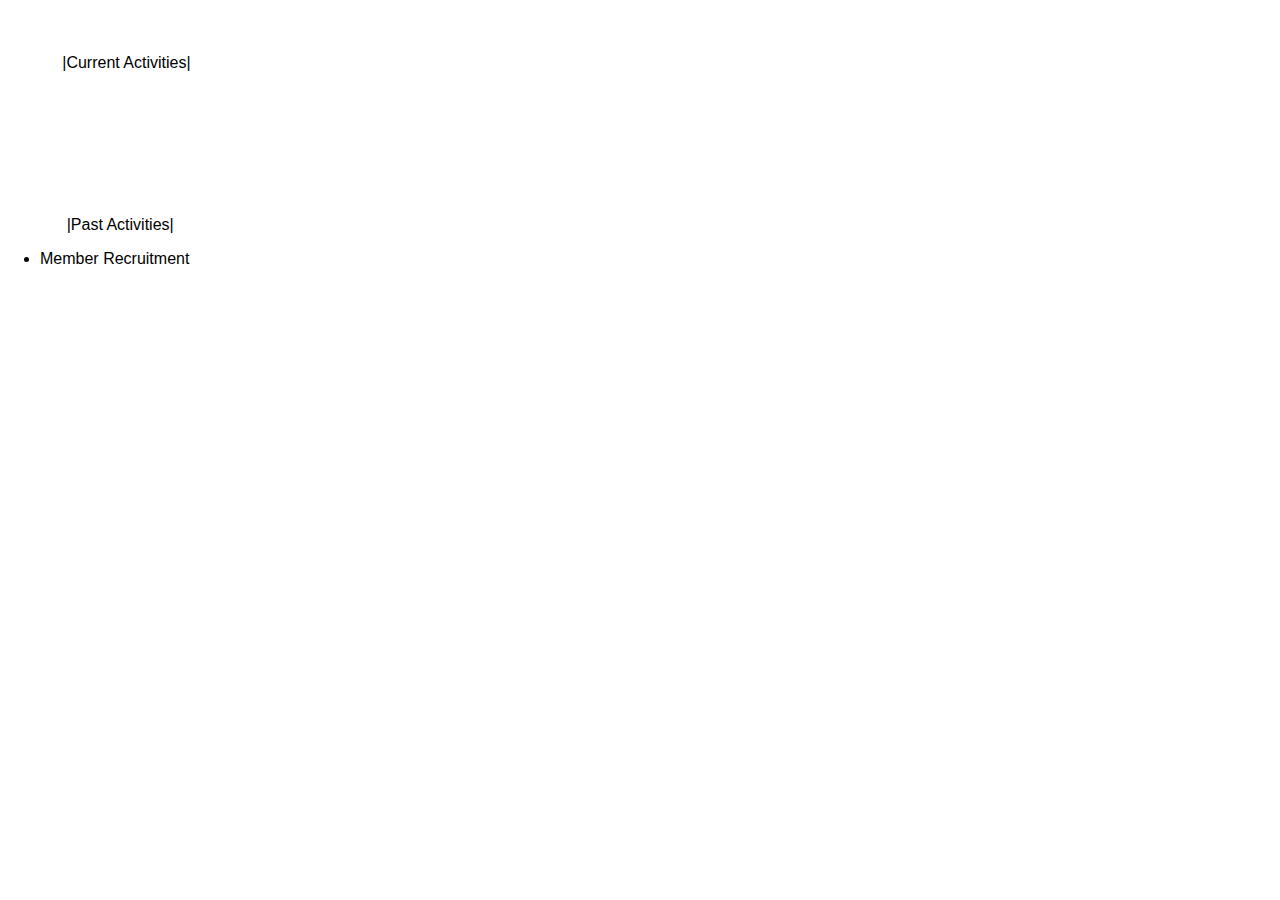
==== index.html @ 31ed954b "Batch update" ====
<!DOCTYPE html><html><head>
    <meta charset="UTF-8">
    <!-- generator meta tag -->
    <!-- leave this for stats and Silex version check -->
    <meta name="generator" content="Silex v2.2.7">
    <!-- End of generator meta tag -->
    <script type="text/javascript" src="js/jquery.js"></script>
    <script type="text/javascript" src="js/jquery-ui.js"></script>
    <script type="text/javascript" src="js/pageable.js"></script>
    <script type="text/javascript" src="js/front-end.js"></script>
    <link rel="stylesheet" href="css/normalize.css">
    <link rel="stylesheet" href="css/front-end.css">

    
    <script type="text/javascript" class="silex-script"></script>
    
    <title></title>
    

    
<meta name="viewport" content="width=device-width, initial-scale=1, maximum-scale=2.2" data-silex-viewport=""><!-- Silex HEAD tag do not remove -->
    <!-- End of Silex HEAD tag do not remove --><link href="css/styles.css" rel="stylesheet" type="text/css"><style>body { opacity: 0; transition: .25s opacity ease; }</style></head>

<body class="body-initial all-style enable-mobile silex-runtime silex-published" data-silex-type="container">
    <div class="silex-pages">
        <div data-silex-type="image" class="editable-style silex-id-hamburger-menu image-element menu-button prevent-draggable prevent-resizable">
            <img alt="open mobile menu" src="[data-uri]" class="silex-element-content">
        </div>

        <a id="page-page-1" data-silex-type="page" class="page-element">Page 1</a></div>









    
    
    
















<div data-silex-type="text" class="editable-style silex-id-1542405954074-3 text-element" style=""><div class="silex-element-content normal">&nbsp; &nbsp; &nbsp; &nbsp; &nbsp; &nbsp; &nbsp; &nbsp; &nbsp; &nbsp; &nbsp; &nbsp;<div><br></div><div><br></div><div>&nbsp; &nbsp; &nbsp; &nbsp; &nbsp; &nbsp; &nbsp; |Current Activities|</div><div><br></div><div><br></div><div><br></div><div><br></div><div><br></div><div><br></div><div><br></div><div><br></div><div>&nbsp; &nbsp; &nbsp; &nbsp; &nbsp; &nbsp; &nbsp; &nbsp;|Past Activities|</div><div><ul><li>Member Recruitment</li></ul></div></div></div></body></html>
---- css/front-end.css ----
/**
 * This file holds the basic CSS styles of Silex websites
 */

/* the body covers the whole available space */
/* the body is resized to its content size when needed in front-end.js */
body {
  min-width: 100%;
  min-height: 100%;
  position: absolute;
  transition: min-width .5s ease-out, min-height .5s ease-out; /* smooth body resize when dragging elements near the side, or when page have different size */
  font-family: Arial, sans-serif;
  font-weight: lighter;
}
body.compute-body-size-pending {
  transition: none;
  width: 0;
  height: 0;
}
/* pages */
.page-element{
  display: none;
}
.paged-element{
  display: none;
}
/* default style for silex elements */
.editable-style{
  position: absolute;
  box-sizing: content-box; /* this is needed to set the size of elements with a border (though it could be omited since this is the default value) */
}
.silex-element-content{
  overflow: hidden;
  border-radius: initial;
  width: 100%;
  height: 100%;
}
.silex-element-content {
  pointer-events: none;
}
.section-element > .silex-element-content {
  /* section have a content element, and it needs to keep pointer events
     because it container other silex elements
  */
  pointer-events: auto;
}
body.silex-runtime .silex-element-content {
  pointer-events: auto;
}
/*  needed to have the content 100% height but mess up with UI
.html-element .silex-element-content{
  position: absolute;
}
*/
.editable-style.section-element {
  position: relative;
  left: 0;
  top: 0;
  right: 0;
  padding: 15px 100px;
  margin: 5px 5px;
}
.silex-runtime .editable-style.section-element {
  padding: 0;
  margin: 0;
}
.default-site-width, /* for backward compat, FIXME: remove in a while */
.website-width {
  width: 960px;
}
.section-element .silex-container-content {
  position: relative;
  left: 0;
  top: 0;
  margin-left: auto;
  margin-right: auto;
  height: 100%;
  overflow: initial;
}
/* background */
.background{
  position: relative !important;
  left: 0 !important;
  top: 0 !important; /* !important is useful while editing */
  margin-left: auto;
  margin-right: auto;
  z-index: 1;
}
/* resize */
.editable-style.image-element .silex-element-content{
  position: absolute;
  border-radius: inherit; /* this is to follow the element's radius */
}
/* links default formatting */
.editable-style[data-silex-href]{
  cursor: pointer;
}
.text-element a, a.text-element{
  color: inherit;
  text-decoration: initial;
}
.text-element a:hover, a.text-element:hover{
  color: inherit;
  text-decoration: underline;
}
/* Remove dots surrounding links in Firefox
    because of normalize.css */
a:focus{ outline: none;}

.silex-pages .menu-button {
  display: none;
}
/* Mobile styles */
@media (max-width:480px) {
  /* hide horizontal scroll bar which appears because of residual values in css */
  html {
    overflow-x: hidden;
  }
  /* mobile hamburger menu */
  body.enable-mobile .silex-pages .menu-button {
    width: 50px;
    height: 40px;
    left: 105%;
    top: 10px;
    position: absolute;
    cursor: pointer;
    border-radius: 6px;
    display: initial;
  }

  /* mobile side bar */
  body.enable-mobile .silex-pages {
    position: fixed;
    z-index: 999999;
    width: 80%;
    height: 100%;
    background-color: #4C4C4C;
    right: 100%;
    top: 0;
    transition: right .1s ease-out;
    border-style: solid;
    border-width: 0 1px 0 0;
    border-color: #8E8E8E;
  }
  body.enable-mobile.show-mobile-menu .silex-pages {
    right: 20%;
  }
  body.enable-mobile .page-element {
    display: block;
    cursor: pointer;
    padding: 1em;
    font-size: 1.6em;
    color: #FFFFFF;
    text-overflow: ellipsis;
    white-space: nowrap;
    overflow: hidden;
  }
  body.enable-mobile .page-element.page-link-active {
    background-color: #262626;
  }
  /* elements styles */
  body.enable-mobile {
    padding: 60px 0 0 0; /* leave space for the hamburger button */
  }
  body.enable-mobile .background {
    height: initial;
    padding-bottom: 50px;
  }
  body.enable-mobile {
    min-height: 100%;
    max-width: 100%;
  }
  body.enable-mobile .editable-style,
  body.enable-mobile .background.background-initial {
    position: relative;
    top: auto;
    left: auto;
    max-width: 95%; /* less than 100% in the editor to be able to resize container */
    min-width: auto; /* this is to remove sections min-width, since section min-width is set to the witdh of its content in Element::setStyle() */
    margin-left: auto;
    margin-right: auto;
  }
  body.enable-mobile .editable-style.section-element {
    max-width: 100%; /* section bg should be 100% width because user do not need to grab the side and resize */
    padding: 0;
    margin: 0;
  }
  body.enable-mobile .container-element {
    display: flex;
    align-items: center;
    justify-content: space-around;
    flex-wrap: wrap;
  }
  /* but still hide paged elements or desktop only elements */
  .paged-element-hidden.paged-element.editable-style {
    display: none;
  }
  body.enable-mobile .editable-style.hide-on-mobile {
    display: none;
  }
  body.silex-runtime.enable-mobile .editable-style,
  body.silex-runtime.enable-mobile .background.background-initial {
    max-width: 100%;
  }
}

/**
 * prodotype components
 */
.prodotype-runtime {
  display: none;
}
body.silex-runtime .prodotype-runtime {
  display: block;
}
body.silex-runtime .prodotype-preview {
  display: none;
}
.prodotype-force-size {
  position: absolute;
  width: 100%;
  height: 100%;
}
.silex-component-button button {
  width: 100%;
}
---- css/styles.css ----
.body-initial {background-color: transparent;}.silex-id-1542405954074-3 {top: 0px; left: 0px; width: 848px; min-height: 445px;}

.text-style-1 p {color: #ff8000; background-color: #ff80ff;}body.silex-runtime {opacity: 1;}
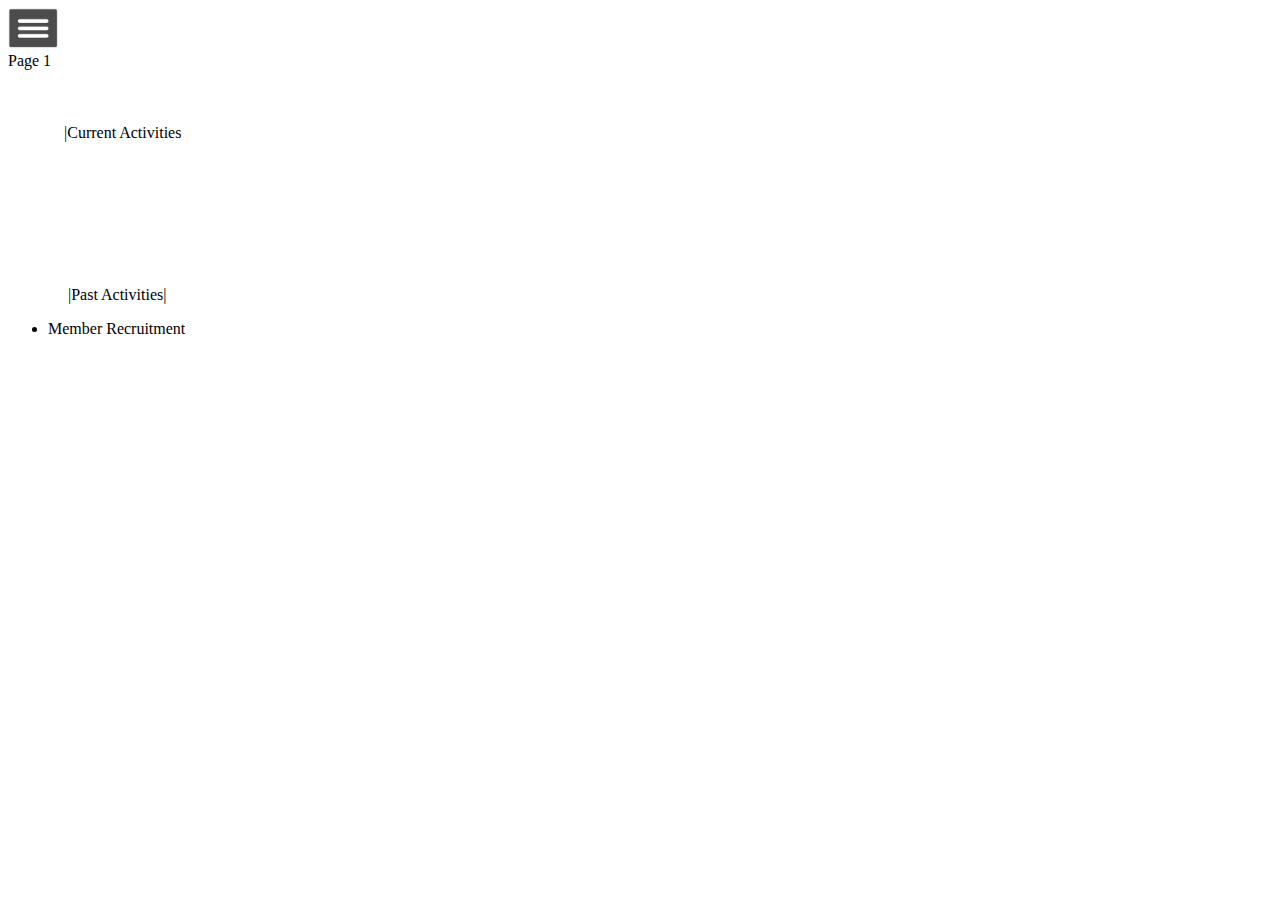
==== commit c7439a2a: "Create index.html" ====
--- a/index.html
+++ b/index.html
@@ -4,26 +4,26 @@
     <!-- leave this for stats and Silex version check -->
     <meta name="generator" content="Silex v2.2.7">
     <!-- End of generator meta tag -->
-    <script type="text/javascript" src="js/jquery.js"></script>
-    <script type="text/javascript" src="js/jquery-ui.js"></script>
-    <script type="text/javascript" src="js/pageable.js"></script>
-    <script type="text/javascript" src="js/front-end.js"></script>
-    <link rel="stylesheet" href="css/normalize.css">
-    <link rel="stylesheet" href="css/front-end.css">
+    <script type="text/javascript" src="https://editor.silex.me/static/2.7/jquery.js" data-silex-static=""></script>
+    <script type="text/javascript" src="https://editor.silex.me/static/2.7/jquery-ui.js" data-silex-static=""></script>
+    <script type="text/javascript" src="https://editor.silex.me/static/2.7/pageable.js" data-silex-static=""></script>
+    <script type="text/javascript" src="https://editor.silex.me/static/2.7/front-end.js" data-silex-static=""></script>
+    <link rel="stylesheet" href="https://editor.silex.me/static/2.7/normalize.css" data-silex-static="">
+    <link rel="stylesheet" href="https://editor.silex.me/static/2.7/front-end.css" data-silex-static="">
+
+    <style type="text/css" class="silex-style"></style>
+    <script type="text/javascript" class="silex-script"></script>
+    <style class="silex-inline-styles" type="text/css">.body-initial {background-color: transparent;}.silex-id-1542405954074-3 {top: 0px; left: 0px; width: 848px; min-height: 445px;}</style>
+    <title></title>
+    <script type="text/json" class="silex-json-styles">[{"desktop":{"body-initial":{"background-color":"transparent"},"silex-id-1474394621032-2":{"min-height":"600px","background-color":"transparent","width":"1200px","top":"","left":"","height":""},"silex-id-1474394605264-1":{"min-height":"100px","width":"100px","top":"100px","left":"100px"},"silex-id-1474394605263-0":{"min-height":"100px","background-color":"transparent"},"silex-id-1478366444112-0":{"min-height":"100px","background-color":"transparent","width":"1200px","top":"","left":"","height":""},"silex-id-1478366450713-2":{"min-height":"100px","background-color":"transparent","width":"1200px","top":"","left":"","height":""},"silex-id-1542405954074-3":{"top":"0px","left":"0px","width":"848px","min-height":"445px"},"silex-id-1542406193569-6":{"width":"","background-color":"","min-height":"100px"}},"mobile":{},"prodotypeData":{"component":{},"style":{"all-style":{"className":"all-style","templateName":"text","displayName":"All style","styles":{"desktop":{"normal":{"className":"all-style","pseudoClass":"normal"}}}},"text-style-1":{"className":"text-style-1","templateName":"text","displayName":"Text Style 1","styles":{"desktop":{"normal":{"templateName":"text","className":"text-style-1","pseudoClass":"normal","Paragraph":{"color":"#ff8000","background-color":"#ff80ff"}}}}}}}}]</script>
 
     
-    <script type="text/javascript" class="silex-script"></script>
-    
-    <title></title>
-    
+<style class="silex-prodotype-style" type="text/css" data-style-id="all-style"></style><meta name="viewport" content="width=device-width, initial-scale=1, maximum-scale=2.2" data-silex-viewport=""><style class="silex-prodotype-style" type="text/css" data-style-id="text-style-1">.text-style-1 p {color: #ff8000; background-color: #ff80ff;}</style><meta name="publicationPath" content="{&quot;absPath&quot;:&quot;/ce/github/get/Website/master&quot;,&quot;isDir&quot;:true,&quot;mime&quot;:&quot;application/octet-stream&quot;,&quot;name&quot;:&quot;master&quot;,&quot;folder&quot;:&quot;Website&quot;,&quot;path&quot;:&quot;Website/master&quot;,&quot;service&quot;:&quot;github&quot;,&quot;url&quot;:&quot;https://editor.silex.me/ce/github/get/Website/master&quot;}"><!-- Silex HEAD tag do not remove -->
+    <!-- End of Silex HEAD tag do not remove --></head>
 
-    
-<meta name="viewport" content="width=device-width, initial-scale=1, maximum-scale=2.2" data-silex-viewport=""><!-- Silex HEAD tag do not remove -->
-    <!-- End of Silex HEAD tag do not remove --><link href="css/styles.css" rel="stylesheet" type="text/css"><style>body { opacity: 0; transition: .25s opacity ease; }</style></head>
-
-<body class="body-initial all-style enable-mobile silex-runtime silex-published" data-silex-type="container">
+<body data-silex-id="body-initial" class="body-initial all-style enable-mobile silex-runtime" data-silex-type="container">
     <div class="silex-pages">
-        <div data-silex-type="image" class="editable-style silex-id-hamburger-menu image-element menu-button prevent-draggable prevent-resizable">
+        <div data-silex-type="image" class="editable-style silex-id-hamburger-menu image-element menu-button prevent-draggable prevent-resizable" data-silex-id="silex-id-hamburger-menu">
             <img alt="open mobile menu" src="[data-uri]" class="silex-element-content">
         </div>
 
@@ -56,4 +56,4 @@
 
 
 
-<div data-silex-type="text" class="editable-style silex-id-1542405954074-3 text-element" style=""><div class="silex-element-content normal">&nbsp; &nbsp; &nbsp; &nbsp; &nbsp; &nbsp; &nbsp; &nbsp; &nbsp; &nbsp; &nbsp; &nbsp;<div><br></div><div><br></div><div>&nbsp; &nbsp; &nbsp; &nbsp; &nbsp; &nbsp; &nbsp; |Current Activities|</div><div><br></div><div><br></div><div><br></div><div><br></div><div><br></div><div><br></div><div><br></div><div><br></div><div>&nbsp; &nbsp; &nbsp; &nbsp; &nbsp; &nbsp; &nbsp; &nbsp;|Past Activities|</div><div><ul><li>Member Recruitment</li></ul></div></div></div></body></html>+<div data-silex-type="text" class="editable-style silex-id-1542405954074-3 text-element" data-silex-id="silex-id-1542405954074-3" style=""><div class="silex-element-content normal">&nbsp; &nbsp; &nbsp; &nbsp; &nbsp; &nbsp; &nbsp; &nbsp; &nbsp; &nbsp; &nbsp; &nbsp;<div><br></div><div><br></div><div>&nbsp; &nbsp; &nbsp; &nbsp; &nbsp; &nbsp; &nbsp; |Current Activities</div><div><br></div><div><br></div><div><br></div><div><br></div><div><br></div><div><br></div><div><br></div><div><br></div><div>&nbsp; &nbsp; &nbsp; &nbsp; &nbsp; &nbsp; &nbsp; &nbsp;|Past Activities|</div><div><ul><li>Member Recruitment</li></ul></div></div></div></body></html>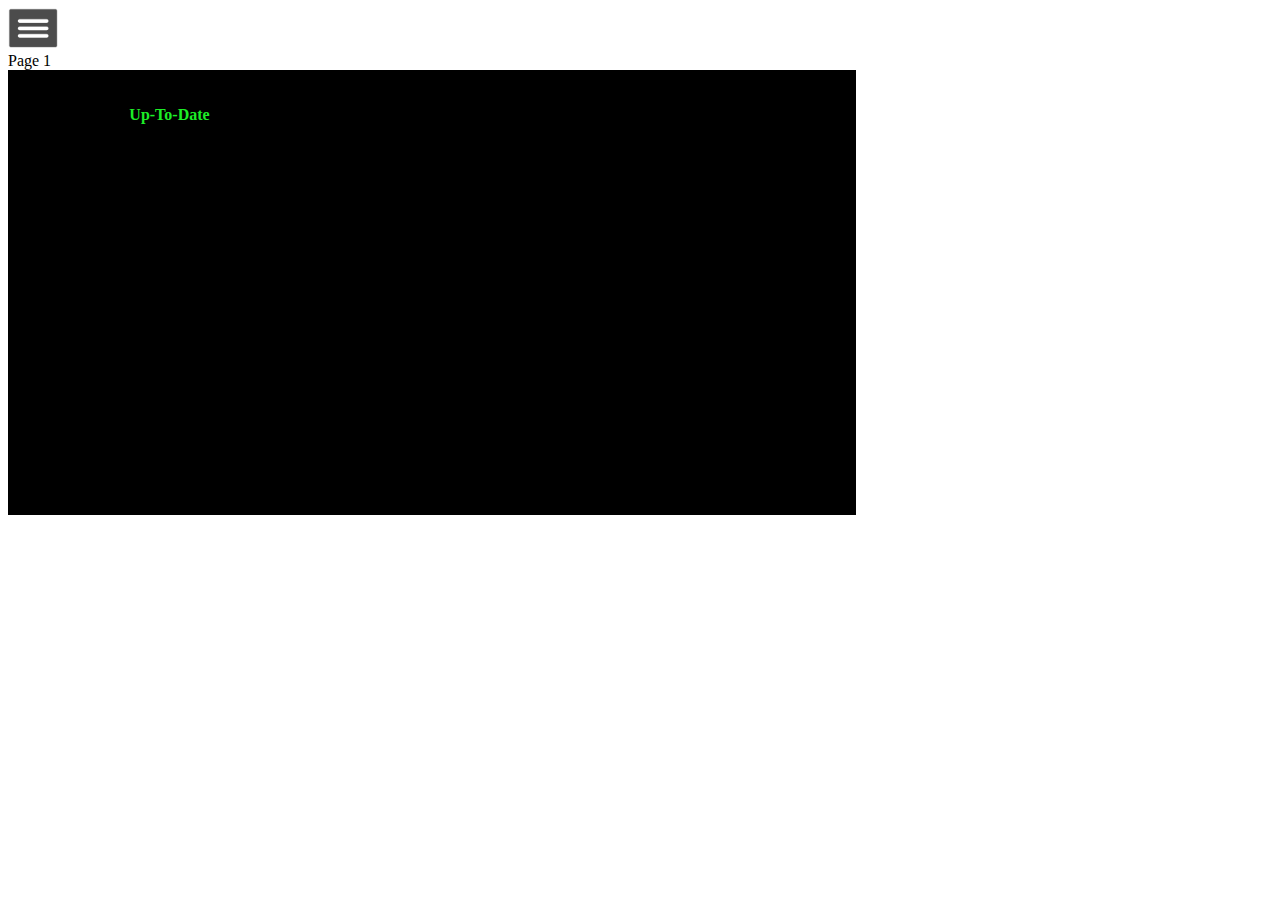
==== commit 67d187da: "Create index.html" ====
--- a/index.html
+++ b/index.html
@@ -13,9 +13,9 @@
 
     <style type="text/css" class="silex-style"></style>
     <script type="text/javascript" class="silex-script"></script>
-    <style class="silex-inline-styles" type="text/css">.body-initial {background-color: transparent;}.silex-id-1542405954074-3 {top: 0px; left: 0px; width: 848px; min-height: 445px;}</style>
+    <style class="silex-inline-styles" type="text/css">.body-initial {background-color: transparent;}.silex-id-1542405954074-3 {top: 0px; left: 0px; width: 848px; min-height: 445px; background-color: rgba(0,0,0,1);}</style>
     <title></title>
-    <script type="text/json" class="silex-json-styles">[{"desktop":{"body-initial":{"background-color":"transparent"},"silex-id-1474394621032-2":{"min-height":"600px","background-color":"transparent","width":"1200px","top":"","left":"","height":""},"silex-id-1474394605264-1":{"min-height":"100px","width":"100px","top":"100px","left":"100px"},"silex-id-1474394605263-0":{"min-height":"100px","background-color":"transparent"},"silex-id-1478366444112-0":{"min-height":"100px","background-color":"transparent","width":"1200px","top":"","left":"","height":""},"silex-id-1478366450713-2":{"min-height":"100px","background-color":"transparent","width":"1200px","top":"","left":"","height":""},"silex-id-1542405954074-3":{"top":"0px","left":"0px","width":"848px","min-height":"445px"},"silex-id-1542406193569-6":{"width":"","background-color":"","min-height":"100px"}},"mobile":{},"prodotypeData":{"component":{},"style":{"all-style":{"className":"all-style","templateName":"text","displayName":"All style","styles":{"desktop":{"normal":{"className":"all-style","pseudoClass":"normal"}}}},"text-style-1":{"className":"text-style-1","templateName":"text","displayName":"Text Style 1","styles":{"desktop":{"normal":{"templateName":"text","className":"text-style-1","pseudoClass":"normal","Paragraph":{"color":"#ff8000","background-color":"#ff80ff"}}}}}}}}]</script>
+    <script type="text/json" class="silex-json-styles">[{"desktop":{"body-initial":{"background-color":"transparent"},"silex-id-1474394621032-2":{"min-height":"600px","background-color":"transparent","width":"1200px","top":"","left":"","height":""},"silex-id-1474394605264-1":{"min-height":"100px","width":"100px","top":"100px","left":"100px"},"silex-id-1474394605263-0":{"min-height":"100px","background-color":"transparent"},"silex-id-1478366444112-0":{"min-height":"100px","background-color":"transparent","width":"1200px","top":"","left":"","height":""},"silex-id-1478366450713-2":{"min-height":"100px","background-color":"transparent","width":"1200px","top":"","left":"","height":""},"silex-id-1542405954074-3":{"top":"0px","left":"0px","width":"848px","min-height":"445px","background-color":"rgba(0,0,0,1)"},"silex-id-1542406193569-6":{"width":"","background-color":"","min-height":"100px"}},"mobile":{},"prodotypeData":{"component":{},"style":{"all-style":{"className":"all-style","templateName":"text","displayName":"All style","styles":{"desktop":{"normal":{"className":"all-style","pseudoClass":"normal"}}}},"text-style-1":{"className":"text-style-1","templateName":"text","displayName":"Text Style 1","styles":{"desktop":{"normal":{"templateName":"text","className":"text-style-1","pseudoClass":"normal","Paragraph":{"color":"#ff8000","background-color":"#ff80ff"}}}}}}}}]</script>
 
     
 <style class="silex-prodotype-style" type="text/css" data-style-id="all-style"></style><meta name="viewport" content="width=device-width, initial-scale=1, maximum-scale=2.2" data-silex-viewport=""><style class="silex-prodotype-style" type="text/css" data-style-id="text-style-1">.text-style-1 p {color: #ff8000; background-color: #ff80ff;}</style><meta name="publicationPath" content="{&quot;absPath&quot;:&quot;/ce/github/get/Website/master&quot;,&quot;isDir&quot;:true,&quot;mime&quot;:&quot;application/octet-stream&quot;,&quot;name&quot;:&quot;master&quot;,&quot;folder&quot;:&quot;Website&quot;,&quot;path&quot;:&quot;Website/master&quot;,&quot;service&quot;:&quot;github&quot;,&quot;url&quot;:&quot;https://editor.silex.me/ce/github/get/Website/master&quot;}"><!-- Silex HEAD tag do not remove -->
@@ -56,4 +56,4 @@
 
 
 
-<div data-silex-type="text" class="editable-style silex-id-1542405954074-3 text-element" data-silex-id="silex-id-1542405954074-3" style=""><div class="silex-element-content normal">&nbsp; &nbsp; &nbsp; &nbsp; &nbsp; &nbsp; &nbsp; &nbsp; &nbsp; &nbsp; &nbsp; &nbsp;<div><br></div><div><br></div><div>&nbsp; &nbsp; &nbsp; &nbsp; &nbsp; &nbsp; &nbsp; |Current Activities</div><div><br></div><div><br></div><div><br></div><div><br></div><div><br></div><div><br></div><div><br></div><div><br></div><div>&nbsp; &nbsp; &nbsp; &nbsp; &nbsp; &nbsp; &nbsp; &nbsp;|Past Activities|</div><div><ul><li>Member Recruitment</li></ul></div></div></div></body></html>+<div data-silex-type="text" class="editable-style silex-id-1542405954074-3 text-element" data-silex-id="silex-id-1542405954074-3" style=""><div class="silex-element-content normal">&nbsp; &nbsp; &nbsp; &nbsp; &nbsp; &nbsp; &nbsp; &nbsp; &nbsp; &nbsp; &nbsp; &nbsp;<div><br></div><div style="color: rgb(0, 0, 0);">&nbsp; &nbsp; &nbsp; Server Status : <span style="color: rgb(29, 237, 39);"><b>Up-To-Date</b></span><span style="color: rgb(0, 255, 64);"></span><span style="color: rgb(0, 255, 0);"></span></div><div><br></div><div><br></div><div><br></div><div><br><div><br></div><div><br></div><div>&nbsp; &nbsp; &nbsp; &nbsp; &nbsp; &nbsp; &nbsp; |Current Activities|</div><div><br></div><div><br></div><div><br></div><div><br></div><div><br></div><div><br></div><div><br></div><div><br></div><div>&nbsp; &nbsp; &nbsp; &nbsp; &nbsp; &nbsp; &nbsp; &nbsp;|Past Activities|</div><div><ul><li>Member Recruitment</li></ul></div></div></div></div></body></html>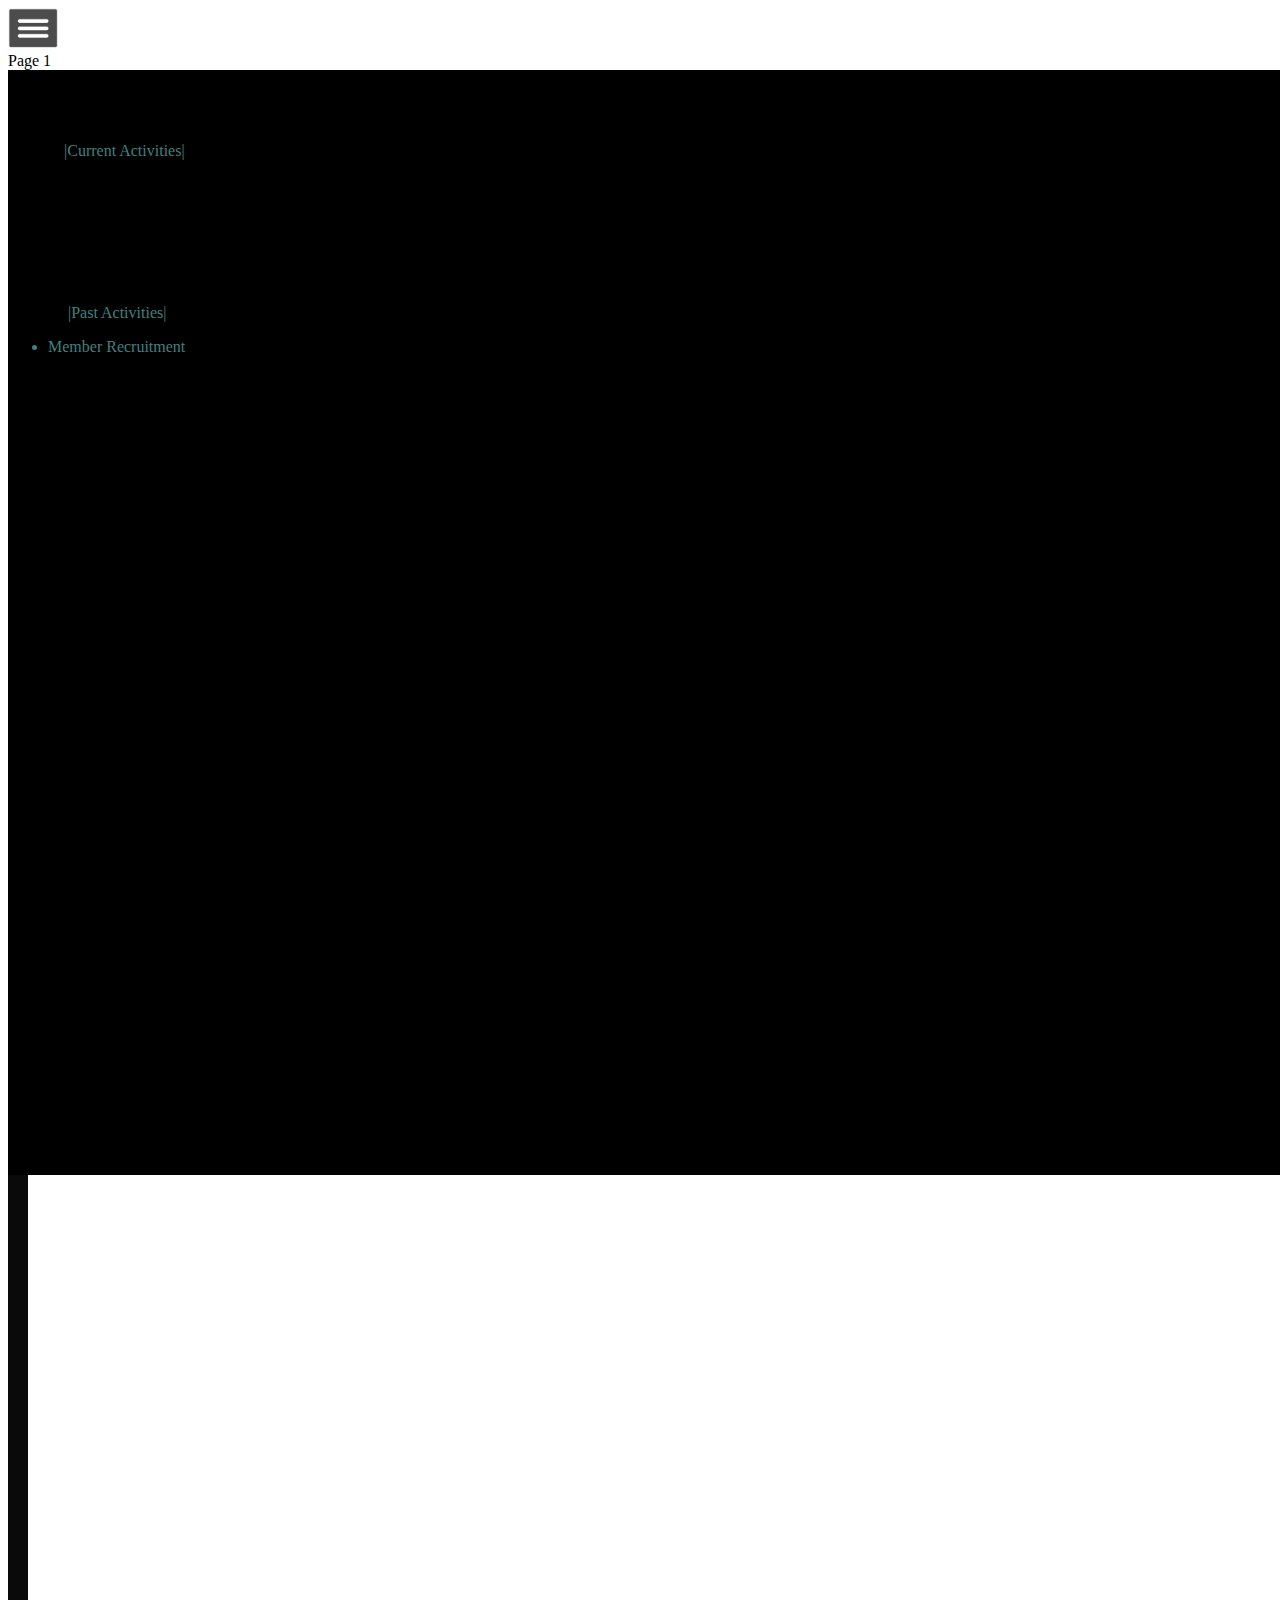
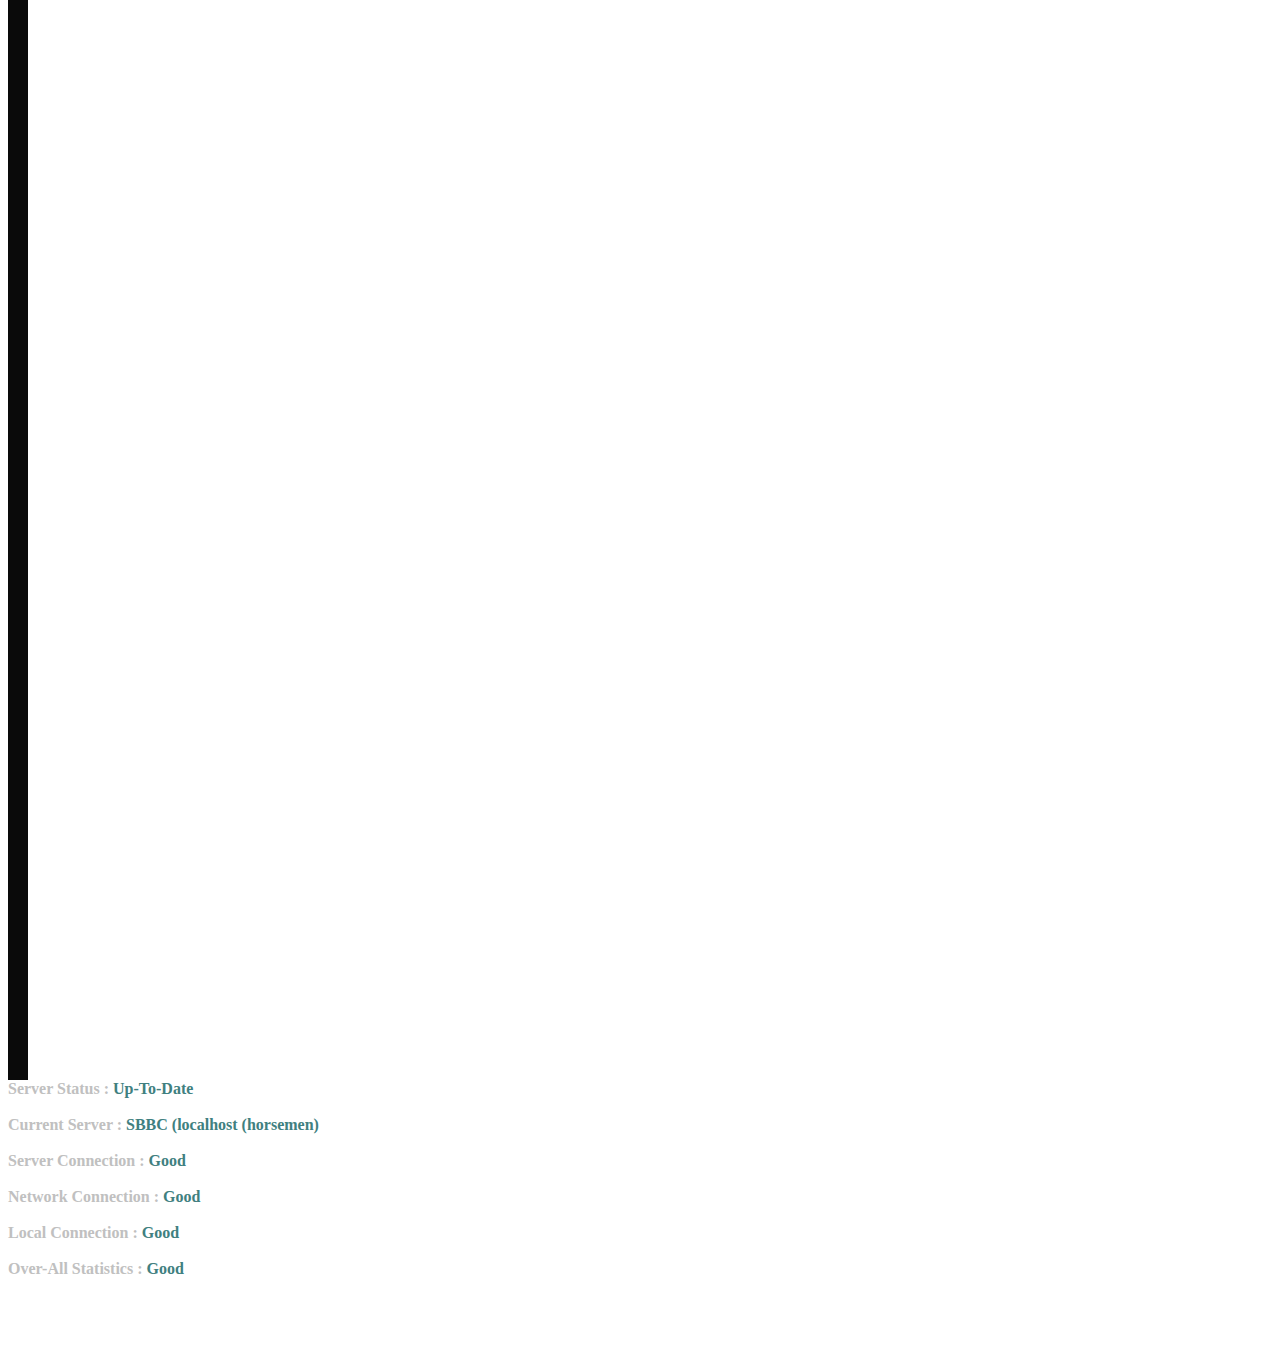
==== commit 641912e9: "Create index.html" ====
--- a/index.html
+++ b/index.html
@@ -13,9 +13,9 @@
 
     <style type="text/css" class="silex-style"></style>
     <script type="text/javascript" class="silex-script"></script>
-    <style class="silex-inline-styles" type="text/css">.body-initial {background-color: transparent;}.silex-id-1542405954074-3 {top: 0px; left: 0px; width: 848px; min-height: 445px; background-color: rgba(0,0,0,1);}</style>
+    <style class="silex-inline-styles" type="text/css">.body-initial {background-color: transparent;}.silex-id-1542405954074-3 {top: 0px; left: 0px; width: 1419px; min-height: 1105px; background-color: rgba(0,0,0,1);}.silex-id-1542408802712-2 {width: 20px; background-color: rgba(10,10,10,1); min-height: 1505px; top: -37px; left: 292px;}.silex-id-1542408821247-3 {width: 344px; min-height: 274px; top: 7px; left: 319px;}</style>
     <title></title>
-    <script type="text/json" class="silex-json-styles">[{"desktop":{"body-initial":{"background-color":"transparent"},"silex-id-1474394621032-2":{"min-height":"600px","background-color":"transparent","width":"1200px","top":"","left":"","height":""},"silex-id-1474394605264-1":{"min-height":"100px","width":"100px","top":"100px","left":"100px"},"silex-id-1474394605263-0":{"min-height":"100px","background-color":"transparent"},"silex-id-1478366444112-0":{"min-height":"100px","background-color":"transparent","width":"1200px","top":"","left":"","height":""},"silex-id-1478366450713-2":{"min-height":"100px","background-color":"transparent","width":"1200px","top":"","left":"","height":""},"silex-id-1542405954074-3":{"top":"0px","left":"0px","width":"848px","min-height":"445px","background-color":"rgba(0,0,0,1)"},"silex-id-1542406193569-6":{"width":"","background-color":"","min-height":"100px"}},"mobile":{},"prodotypeData":{"component":{},"style":{"all-style":{"className":"all-style","templateName":"text","displayName":"All style","styles":{"desktop":{"normal":{"className":"all-style","pseudoClass":"normal"}}}},"text-style-1":{"className":"text-style-1","templateName":"text","displayName":"Text Style 1","styles":{"desktop":{"normal":{"templateName":"text","className":"text-style-1","pseudoClass":"normal","Paragraph":{"color":"#ff8000","background-color":"#ff80ff"}}}}}}}}]</script>
+    <script type="text/json" class="silex-json-styles">[{"desktop":{"body-initial":{"background-color":"transparent"},"silex-id-1474394621032-2":{"min-height":"600px","background-color":"transparent","width":"1200px","top":"","left":"","height":""},"silex-id-1474394605264-1":{"min-height":"100px","width":"100px","top":"100px","left":"100px"},"silex-id-1474394605263-0":{"min-height":"100px","background-color":"transparent"},"silex-id-1478366444112-0":{"min-height":"100px","background-color":"transparent","width":"1200px","top":"","left":"","height":""},"silex-id-1478366450713-2":{"min-height":"100px","background-color":"transparent","width":"1200px","top":"","left":"","height":""},"silex-id-1542405954074-3":{"top":"0px","left":"0px","width":"1419px","min-height":"1105px","background-color":"rgba(0,0,0,1)"},"silex-id-1542406193569-6":{"width":"","background-color":"","min-height":"100px"},"silex-id-1542408802712-2":{"width":"20px","background-color":"rgba(10,10,10,1)","min-height":"1505px","top":"-37px","left":"292px"},"silex-id-1542408821247-3":{"width":"344px","min-height":"274px","top":"7px","left":"319px"}},"mobile":{},"prodotypeData":{"component":{},"style":{"all-style":{"className":"all-style","templateName":"text","displayName":"All style","styles":{"desktop":{"normal":{"className":"all-style","pseudoClass":"normal"}}}},"text-style-1":{"className":"text-style-1","templateName":"text","displayName":"Text Style 1","styles":{"desktop":{"normal":{"templateName":"text","className":"text-style-1","pseudoClass":"normal","Paragraph":{"color":"#ff8000","background-color":"#ff80ff"}}}}}}}}]</script>
 
     
 <style class="silex-prodotype-style" type="text/css" data-style-id="all-style"></style><meta name="viewport" content="width=device-width, initial-scale=1, maximum-scale=2.2" data-silex-viewport=""><style class="silex-prodotype-style" type="text/css" data-style-id="text-style-1">.text-style-1 p {color: #ff8000; background-color: #ff80ff;}</style><meta name="publicationPath" content="{&quot;absPath&quot;:&quot;/ce/github/get/Website/master&quot;,&quot;isDir&quot;:true,&quot;mime&quot;:&quot;application/octet-stream&quot;,&quot;name&quot;:&quot;master&quot;,&quot;folder&quot;:&quot;Website&quot;,&quot;path&quot;:&quot;Website/master&quot;,&quot;service&quot;:&quot;github&quot;,&quot;url&quot;:&quot;https://editor.silex.me/ce/github/get/Website/master&quot;}"><!-- Silex HEAD tag do not remove -->
@@ -56,4 +56,4 @@
 
 
 
-<div data-silex-type="text" class="editable-style silex-id-1542405954074-3 text-element" data-silex-id="silex-id-1542405954074-3" style=""><div class="silex-element-content normal">&nbsp; &nbsp; &nbsp; &nbsp; &nbsp; &nbsp; &nbsp; &nbsp; &nbsp; &nbsp; &nbsp; &nbsp;<div><br></div><div style="color: rgb(0, 0, 0);">&nbsp; &nbsp; &nbsp; Server Status : <span style="color: rgb(29, 237, 39);"><b>Up-To-Date</b></span><span style="color: rgb(0, 255, 64);"></span><span style="color: rgb(0, 255, 0);"></span></div><div><br></div><div><br></div><div><br></div><div><br><div><br></div><div><br></div><div>&nbsp; &nbsp; &nbsp; &nbsp; &nbsp; &nbsp; &nbsp; |Current Activities|</div><div><br></div><div><br></div><div><br></div><div><br></div><div><br></div><div><br></div><div><br></div><div><br></div><div>&nbsp; &nbsp; &nbsp; &nbsp; &nbsp; &nbsp; &nbsp; &nbsp;|Past Activities|</div><div><ul><li>Member Recruitment</li></ul></div></div></div></div></body></html>+<div data-silex-type="text" class="editable-style silex-id-1542405954074-3 text-element" data-silex-id="silex-id-1542405954074-3" style=""><div class="silex-element-content normal">&nbsp; &nbsp; &nbsp; &nbsp; &nbsp; &nbsp; &nbsp; &nbsp; &nbsp; &nbsp; &nbsp;<div><br></div><div style="color: rgb(64, 128, 128);"><div><br></div><div><br></div><div>&nbsp; &nbsp; &nbsp; &nbsp; &nbsp; &nbsp; &nbsp; |Current Activities|</div><div><br></div><div><br></div><div><br></div><div><br></div><div><br></div><div><br></div><div><br></div><div><br></div><div>&nbsp; &nbsp; &nbsp; &nbsp; &nbsp; &nbsp; &nbsp; &nbsp;|Past Activities|</div><div><ul><li>Member Recruitment</li></ul></div></div></div></div><div data-silex-type="container" class="editable-style silex-id-1542408802712-2 container-element" data-silex-id="silex-id-1542408802712-2" style=""></div><div data-silex-type="text" class="editable-style silex-id-1542408821247-3 text-element" data-silex-id="silex-id-1542408821247-3" style=""><div class="silex-element-content normal"><b><span style="color: rgb(192, 192, 192);">Server Status : <span style="color: rgb(0, 255, 0);"><span style="color: rgb(192, 192, 192);"><span style="color: rgb(64, 128, 128);">Up-To-Date</span></span></span></span></b><span style="color: rgb(192, 192, 192);"></span><div><b><span style="color: rgb(192, 192, 192);"><span style="color: rgb(0, 255, 0);"><br></span></span></b></div><div><b><span style="color: rgb(192, 192, 192);"><span style="color: rgb(192, 192, 192);">Current Server : <span style="color: rgb(64, 128, 128);">SBBC (localhost (horsemen)</span></span></span></b></div><div><b><span style="color: rgb(192, 192, 192);"><span style="color: rgb(192, 192, 192);"><br></span></span></b></div><div style="color: rgb(192, 192, 192);"><b>Server Connection : <span style="color: rgb(64, 128, 128);">Good</span></b></div><div style="color: rgb(192, 192, 192);"><b><br></b></div><div style="color: rgb(192, 192, 192);"><b>Network Connection : <span style="color: rgb(64, 128, 128);">Good</span></b></div><div style="color: rgb(192, 192, 192);"><b><br></b></div><div style="color: rgb(192, 192, 192);"><b>Local Connection : <span style="color: rgb(64, 128, 128);">Good</span></b></div><div style="color: rgb(192, 192, 192);"><b><br></b></div><div style="color: rgb(192, 192, 192);"><b>Over-All Statistics : <span style="color: rgb(64, 128, 128);">Good</span></b></div></div></div></body></html>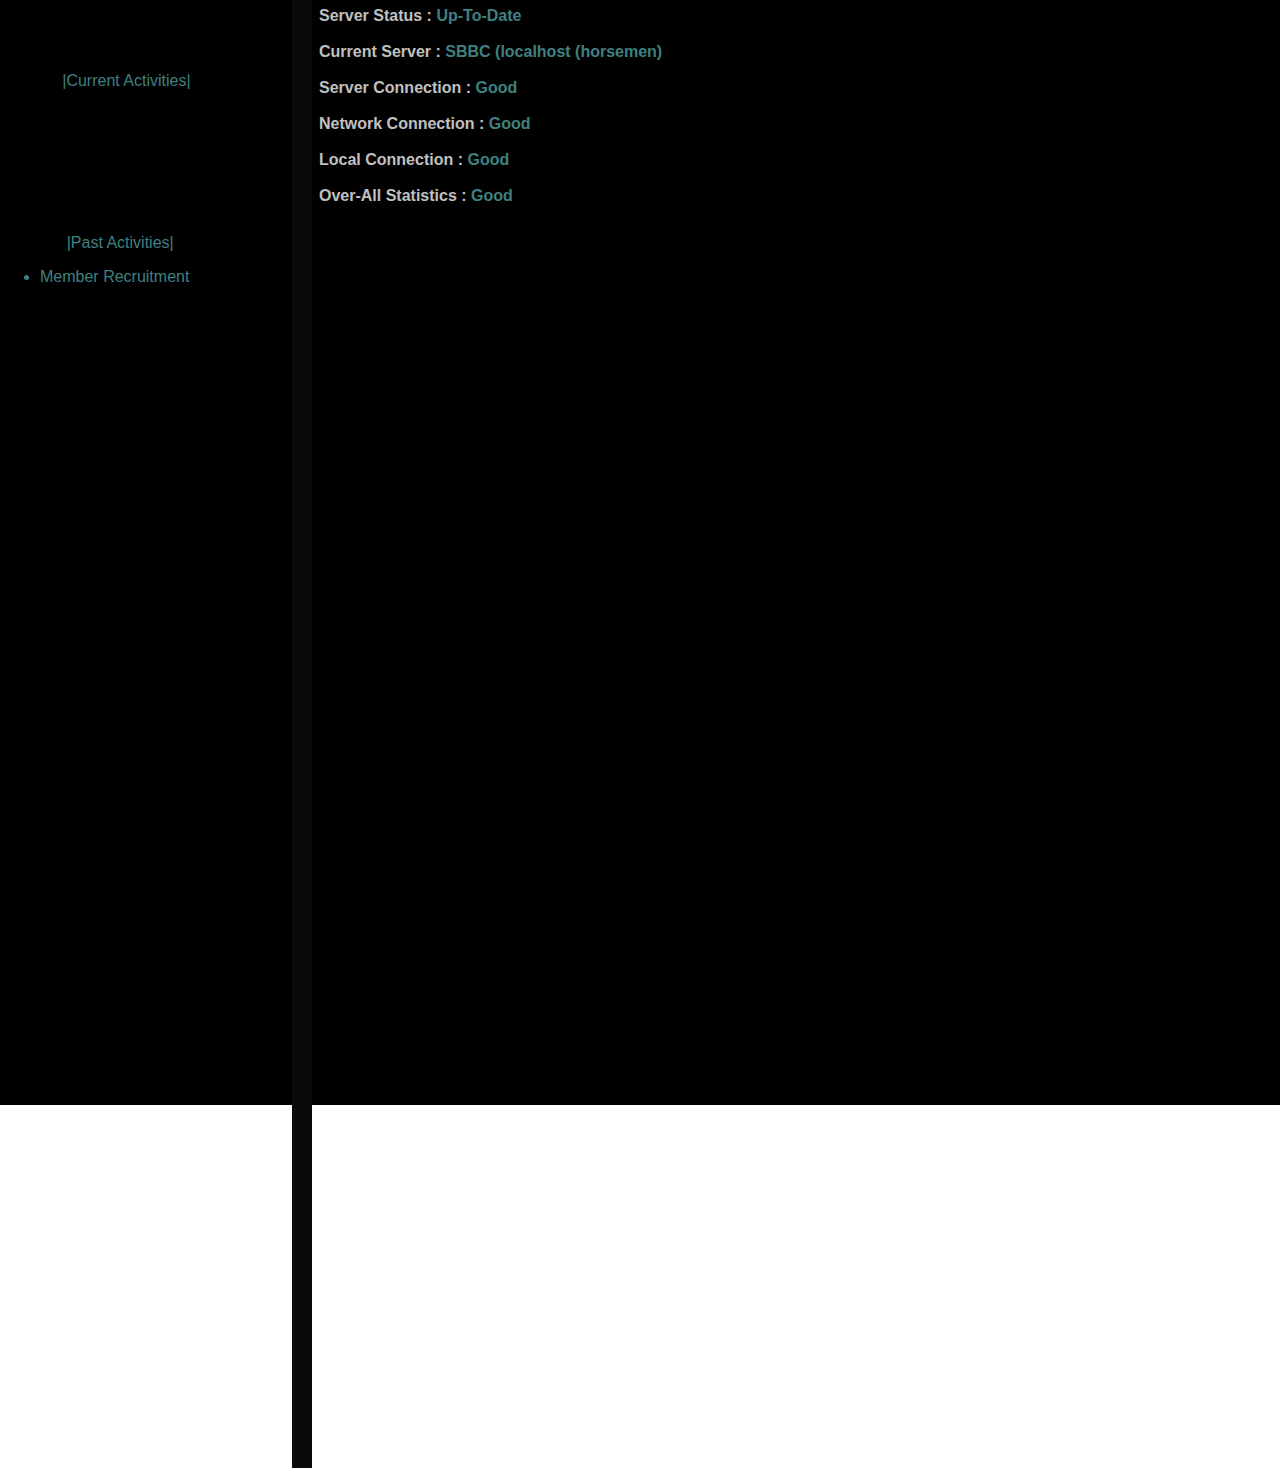
==== commit 03b1cfcb: "Batch update" ====
--- a/index.html
+++ b/index.html
@@ -4,26 +4,26 @@
     <!-- leave this for stats and Silex version check -->
     <meta name="generator" content="Silex v2.2.7">
     <!-- End of generator meta tag -->
-    <script type="text/javascript" src="https://editor.silex.me/static/2.7/jquery.js" data-silex-static=""></script>
-    <script type="text/javascript" src="https://editor.silex.me/static/2.7/jquery-ui.js" data-silex-static=""></script>
-    <script type="text/javascript" src="https://editor.silex.me/static/2.7/pageable.js" data-silex-static=""></script>
-    <script type="text/javascript" src="https://editor.silex.me/static/2.7/front-end.js" data-silex-static=""></script>
-    <link rel="stylesheet" href="https://editor.silex.me/static/2.7/normalize.css" data-silex-static="">
-    <link rel="stylesheet" href="https://editor.silex.me/static/2.7/front-end.css" data-silex-static="">
-
-    <style type="text/css" class="silex-style"></style>
-    <script type="text/javascript" class="silex-script"></script>
-    <style class="silex-inline-styles" type="text/css">.body-initial {background-color: transparent;}.silex-id-1542405954074-3 {top: 0px; left: 0px; width: 1419px; min-height: 1105px; background-color: rgba(0,0,0,1);}.silex-id-1542408802712-2 {width: 20px; background-color: rgba(10,10,10,1); min-height: 1505px; top: -37px; left: 292px;}.silex-id-1542408821247-3 {width: 344px; min-height: 274px; top: 7px; left: 319px;}</style>
-    <title></title>
-    <script type="text/json" class="silex-json-styles">[{"desktop":{"body-initial":{"background-color":"transparent"},"silex-id-1474394621032-2":{"min-height":"600px","background-color":"transparent","width":"1200px","top":"","left":"","height":""},"silex-id-1474394605264-1":{"min-height":"100px","width":"100px","top":"100px","left":"100px"},"silex-id-1474394605263-0":{"min-height":"100px","background-color":"transparent"},"silex-id-1478366444112-0":{"min-height":"100px","background-color":"transparent","width":"1200px","top":"","left":"","height":""},"silex-id-1478366450713-2":{"min-height":"100px","background-color":"transparent","width":"1200px","top":"","left":"","height":""},"silex-id-1542405954074-3":{"top":"0px","left":"0px","width":"1419px","min-height":"1105px","background-color":"rgba(0,0,0,1)"},"silex-id-1542406193569-6":{"width":"","background-color":"","min-height":"100px"},"silex-id-1542408802712-2":{"width":"20px","background-color":"rgba(10,10,10,1)","min-height":"1505px","top":"-37px","left":"292px"},"silex-id-1542408821247-3":{"width":"344px","min-height":"274px","top":"7px","left":"319px"}},"mobile":{},"prodotypeData":{"component":{},"style":{"all-style":{"className":"all-style","templateName":"text","displayName":"All style","styles":{"desktop":{"normal":{"className":"all-style","pseudoClass":"normal"}}}},"text-style-1":{"className":"text-style-1","templateName":"text","displayName":"Text Style 1","styles":{"desktop":{"normal":{"templateName":"text","className":"text-style-1","pseudoClass":"normal","Paragraph":{"color":"#ff8000","background-color":"#ff80ff"}}}}}}}}]</script>
+    <script type="text/javascript" src="js/jquery.js"></script>
+    <script type="text/javascript" src="js/jquery-ui.js"></script>
+    <script type="text/javascript" src="js/pageable.js"></script>
+    <script type="text/javascript" src="js/front-end.js"></script>
+    <link rel="stylesheet" href="css/normalize.css">
+    <link rel="stylesheet" href="css/front-end.css">
 
     
-<style class="silex-prodotype-style" type="text/css" data-style-id="all-style"></style><meta name="viewport" content="width=device-width, initial-scale=1, maximum-scale=2.2" data-silex-viewport=""><style class="silex-prodotype-style" type="text/css" data-style-id="text-style-1">.text-style-1 p {color: #ff8000; background-color: #ff80ff;}</style><meta name="publicationPath" content="{&quot;absPath&quot;:&quot;/ce/github/get/Website/master&quot;,&quot;isDir&quot;:true,&quot;mime&quot;:&quot;application/octet-stream&quot;,&quot;name&quot;:&quot;master&quot;,&quot;folder&quot;:&quot;Website&quot;,&quot;path&quot;:&quot;Website/master&quot;,&quot;service&quot;:&quot;github&quot;,&quot;url&quot;:&quot;https://editor.silex.me/ce/github/get/Website/master&quot;}"><!-- Silex HEAD tag do not remove -->
-    <!-- End of Silex HEAD tag do not remove --></head>
+    <script type="text/javascript" class="silex-script"></script>
+    
+    <title></title>
+    
 
-<body data-silex-id="body-initial" class="body-initial all-style enable-mobile silex-runtime" data-silex-type="container">
+    
+<meta name="viewport" content="width=device-width, initial-scale=1, maximum-scale=2.2" data-silex-viewport=""><!-- Silex HEAD tag do not remove -->
+    <!-- End of Silex HEAD tag do not remove --><link href="css/styles.css" rel="stylesheet" type="text/css"><style>body { opacity: 0; transition: .25s opacity ease; }</style></head>
+
+<body class="body-initial all-style enable-mobile silex-runtime silex-published" data-silex-type="container">
     <div class="silex-pages">
-        <div data-silex-type="image" class="editable-style silex-id-hamburger-menu image-element menu-button prevent-draggable prevent-resizable" data-silex-id="silex-id-hamburger-menu">
+        <div data-silex-type="image" class="editable-style silex-id-hamburger-menu image-element menu-button prevent-draggable prevent-resizable">
             <img alt="open mobile menu" src="[data-uri]" class="silex-element-content">
         </div>
 
@@ -56,4 +56,4 @@
 
 
 
-<div data-silex-type="text" class="editable-style silex-id-1542405954074-3 text-element" data-silex-id="silex-id-1542405954074-3" style=""><div class="silex-element-content normal">&nbsp; &nbsp; &nbsp; &nbsp; &nbsp; &nbsp; &nbsp; &nbsp; &nbsp; &nbsp; &nbsp;<div><br></div><div style="color: rgb(64, 128, 128);"><div><br></div><div><br></div><div>&nbsp; &nbsp; &nbsp; &nbsp; &nbsp; &nbsp; &nbsp; |Current Activities|</div><div><br></div><div><br></div><div><br></div><div><br></div><div><br></div><div><br></div><div><br></div><div><br></div><div>&nbsp; &nbsp; &nbsp; &nbsp; &nbsp; &nbsp; &nbsp; &nbsp;|Past Activities|</div><div><ul><li>Member Recruitment</li></ul></div></div></div></div><div data-silex-type="container" class="editable-style silex-id-1542408802712-2 container-element" data-silex-id="silex-id-1542408802712-2" style=""></div><div data-silex-type="text" class="editable-style silex-id-1542408821247-3 text-element" data-silex-id="silex-id-1542408821247-3" style=""><div class="silex-element-content normal"><b><span style="color: rgb(192, 192, 192);">Server Status : <span style="color: rgb(0, 255, 0);"><span style="color: rgb(192, 192, 192);"><span style="color: rgb(64, 128, 128);">Up-To-Date</span></span></span></span></b><span style="color: rgb(192, 192, 192);"></span><div><b><span style="color: rgb(192, 192, 192);"><span style="color: rgb(0, 255, 0);"><br></span></span></b></div><div><b><span style="color: rgb(192, 192, 192);"><span style="color: rgb(192, 192, 192);">Current Server : <span style="color: rgb(64, 128, 128);">SBBC (localhost (horsemen)</span></span></span></b></div><div><b><span style="color: rgb(192, 192, 192);"><span style="color: rgb(192, 192, 192);"><br></span></span></b></div><div style="color: rgb(192, 192, 192);"><b>Server Connection : <span style="color: rgb(64, 128, 128);">Good</span></b></div><div style="color: rgb(192, 192, 192);"><b><br></b></div><div style="color: rgb(192, 192, 192);"><b>Network Connection : <span style="color: rgb(64, 128, 128);">Good</span></b></div><div style="color: rgb(192, 192, 192);"><b><br></b></div><div style="color: rgb(192, 192, 192);"><b>Local Connection : <span style="color: rgb(64, 128, 128);">Good</span></b></div><div style="color: rgb(192, 192, 192);"><b><br></b></div><div style="color: rgb(192, 192, 192);"><b>Over-All Statistics : <span style="color: rgb(64, 128, 128);">Good</span></b></div></div></div></body></html>+<div data-silex-type="text" class="editable-style silex-id-1542405954074-3 text-element" style=""><div class="silex-element-content normal">&nbsp; &nbsp; &nbsp; &nbsp; &nbsp; &nbsp; &nbsp; &nbsp; &nbsp; &nbsp; &nbsp;<div><br></div><div style="color: rgb(64, 128, 128);"><div><br></div><div><br></div><div>&nbsp; &nbsp; &nbsp; &nbsp; &nbsp; &nbsp; &nbsp; |Current Activities|</div><div><br></div><div><br></div><div><br></div><div><br></div><div><br></div><div><br></div><div><br></div><div><br></div><div>&nbsp; &nbsp; &nbsp; &nbsp; &nbsp; &nbsp; &nbsp; &nbsp;|Past Activities|</div><div><ul><li>Member Recruitment</li></ul></div></div></div></div><div data-silex-type="container" class="editable-style silex-id-1542408802712-2 container-element" style=""></div><div data-silex-type="text" class="editable-style silex-id-1542408821247-3 text-element" style=""><div class="silex-element-content normal"><b><span style="color: rgb(192, 192, 192);">Server Status : <span style="color: rgb(0, 255, 0);"><span style="color: rgb(192, 192, 192);"><span style="color: rgb(64, 128, 128);">Up-To-Date</span></span></span></span></b><span style="color: rgb(192, 192, 192);"></span><div><b><span style="color: rgb(192, 192, 192);"><span style="color: rgb(0, 255, 0);"><br></span></span></b></div><div><b><span style="color: rgb(192, 192, 192);"><span style="color: rgb(192, 192, 192);">Current Server : <span style="color: rgb(64, 128, 128);">SBBC (localhost (horsemen)</span></span></span></b></div><div><b><span style="color: rgb(192, 192, 192);"><span style="color: rgb(192, 192, 192);"><br></span></span></b></div><div style="color: rgb(192, 192, 192);"><b>Server Connection : <span style="color: rgb(64, 128, 128);">Good</span></b></div><div style="color: rgb(192, 192, 192);"><b><br></b></div><div style="color: rgb(192, 192, 192);"><b>Network Connection : <span style="color: rgb(64, 128, 128);">Good</span></b></div><div style="color: rgb(192, 192, 192);"><b><br></b></div><div style="color: rgb(192, 192, 192);"><b>Local Connection : <span style="color: rgb(64, 128, 128);">Good</span></b></div><div style="color: rgb(192, 192, 192);"><b><br></b></div><div style="color: rgb(192, 192, 192);"><b>Over-All Statistics : <span style="color: rgb(64, 128, 128);">Good</span></b></div></div></div></body></html>--- a/css/front-end.css
+++ b/css/front-end.css
@@ -0,0 +1,226 @@
+/**
+ * This file holds the basic CSS styles of Silex websites
+ */
+
+/* the body covers the whole available space */
+/* the body is resized to its content size when needed in front-end.js */
+body {
+  min-width: 100%;
+  min-height: 100%;
+  position: absolute;
+  transition: min-width .5s ease-out, min-height .5s ease-out; /* smooth body resize when dragging elements near the side, or when page have different size */
+  font-family: Arial, sans-serif;
+  font-weight: lighter;
+}
+body.compute-body-size-pending {
+  transition: none;
+  width: 0;
+  height: 0;
+}
+/* pages */
+.page-element{
+  display: none;
+}
+.paged-element{
+  display: none;
+}
+/* default style for silex elements */
+.editable-style{
+  position: absolute;
+  box-sizing: content-box; /* this is needed to set the size of elements with a border (though it could be omited since this is the default value) */
+}
+.silex-element-content{
+  overflow: hidden;
+  border-radius: initial;
+  width: 100%;
+  height: 100%;
+}
+.silex-element-content {
+  pointer-events: none;
+}
+.section-element > .silex-element-content {
+  /* section have a content element, and it needs to keep pointer events
+     because it container other silex elements
+  */
+  pointer-events: auto;
+}
+body.silex-runtime .silex-element-content {
+  pointer-events: auto;
+}
+/*  needed to have the content 100% height but mess up with UI
+.html-element .silex-element-content{
+  position: absolute;
+}
+*/
+.editable-style.section-element {
+  position: relative;
+  left: 0;
+  top: 0;
+  right: 0;
+  padding: 15px 100px;
+  margin: 5px 5px;
+}
+.silex-runtime .editable-style.section-element {
+  padding: 0;
+  margin: 0;
+}
+.default-site-width, /* for backward compat, FIXME: remove in a while */
+.website-width {
+  width: 960px;
+}
+.section-element .silex-container-content {
+  position: relative;
+  left: 0;
+  top: 0;
+  margin-left: auto;
+  margin-right: auto;
+  height: 100%;
+  overflow: initial;
+}
+/* background */
+.background{
+  position: relative !important;
+  left: 0 !important;
+  top: 0 !important; /* !important is useful while editing */
+  margin-left: auto;
+  margin-right: auto;
+  z-index: 1;
+}
+/* resize */
+.editable-style.image-element .silex-element-content{
+  position: absolute;
+  border-radius: inherit; /* this is to follow the element's radius */
+}
+/* links default formatting */
+.editable-style[data-silex-href]{
+  cursor: pointer;
+}
+.text-element a, a.text-element{
+  color: inherit;
+  text-decoration: initial;
+}
+.text-element a:hover, a.text-element:hover{
+  color: inherit;
+  text-decoration: underline;
+}
+/* Remove dots surrounding links in Firefox
+    because of normalize.css */
+a:focus{ outline: none;}
+
+.silex-pages .menu-button {
+  display: none;
+}
+/* Mobile styles */
+@media (max-width:480px) {
+  /* hide horizontal scroll bar which appears because of residual values in css */
+  html {
+    overflow-x: hidden;
+  }
+  /* mobile hamburger menu */
+  body.enable-mobile .silex-pages .menu-button {
+    width: 50px;
+    height: 40px;
+    left: 105%;
+    top: 10px;
+    position: absolute;
+    cursor: pointer;
+    border-radius: 6px;
+    display: initial;
+  }
+
+  /* mobile side bar */
+  body.enable-mobile .silex-pages {
+    position: fixed;
+    z-index: 999999;
+    width: 80%;
+    height: 100%;
+    background-color: #4C4C4C;
+    right: 100%;
+    top: 0;
+    transition: right .1s ease-out;
+    border-style: solid;
+    border-width: 0 1px 0 0;
+    border-color: #8E8E8E;
+  }
+  body.enable-mobile.show-mobile-menu .silex-pages {
+    right: 20%;
+  }
+  body.enable-mobile .page-element {
+    display: block;
+    cursor: pointer;
+    padding: 1em;
+    font-size: 1.6em;
+    color: #FFFFFF;
+    text-overflow: ellipsis;
+    white-space: nowrap;
+    overflow: hidden;
+  }
+  body.enable-mobile .page-element.page-link-active {
+    background-color: #262626;
+  }
+  /* elements styles */
+  body.enable-mobile {
+    padding: 60px 0 0 0; /* leave space for the hamburger button */
+  }
+  body.enable-mobile .background {
+    height: initial;
+    padding-bottom: 50px;
+  }
+  body.enable-mobile {
+    min-height: 100%;
+    max-width: 100%;
+  }
+  body.enable-mobile .editable-style,
+  body.enable-mobile .background.background-initial {
+    position: relative;
+    top: auto;
+    left: auto;
+    max-width: 95%; /* less than 100% in the editor to be able to resize container */
+    min-width: auto; /* this is to remove sections min-width, since section min-width is set to the witdh of its content in Element::setStyle() */
+    margin-left: auto;
+    margin-right: auto;
+  }
+  body.enable-mobile .editable-style.section-element {
+    max-width: 100%; /* section bg should be 100% width because user do not need to grab the side and resize */
+    padding: 0;
+    margin: 0;
+  }
+  body.enable-mobile .container-element {
+    display: flex;
+    align-items: center;
+    justify-content: space-around;
+    flex-wrap: wrap;
+  }
+  /* but still hide paged elements or desktop only elements */
+  .paged-element-hidden.paged-element.editable-style {
+    display: none;
+  }
+  body.enable-mobile .editable-style.hide-on-mobile {
+    display: none;
+  }
+  body.silex-runtime.enable-mobile .editable-style,
+  body.silex-runtime.enable-mobile .background.background-initial {
+    max-width: 100%;
+  }
+}
+
+/**
+ * prodotype components
+ */
+.prodotype-runtime {
+  display: none;
+}
+body.silex-runtime .prodotype-runtime {
+  display: block;
+}
+body.silex-runtime .prodotype-preview {
+  display: none;
+}
+.prodotype-force-size {
+  position: absolute;
+  width: 100%;
+  height: 100%;
+}
+.silex-component-button button {
+  width: 100%;
+}
--- a/css/styles.css
+++ b/css/styles.css
@@ -0,0 +1,5 @@
+
+
+.body-initial {background-color: transparent;}.silex-id-1542405954074-3 {top: 0px; left: 0px; width: 1419px; min-height: 1105px; background-color: rgba(0,0,0,1);}.silex-id-1542408802712-2 {width: 20px; background-color: rgba(10,10,10,1); min-height: 1505px; top: -37px; left: 292px;}.silex-id-1542408821247-3 {width: 344px; min-height: 274px; top: 7px; left: 319px;}
+
+.text-style-1 p {color: #ff8000; background-color: #ff80ff;}body.silex-runtime {opacity: 1;}
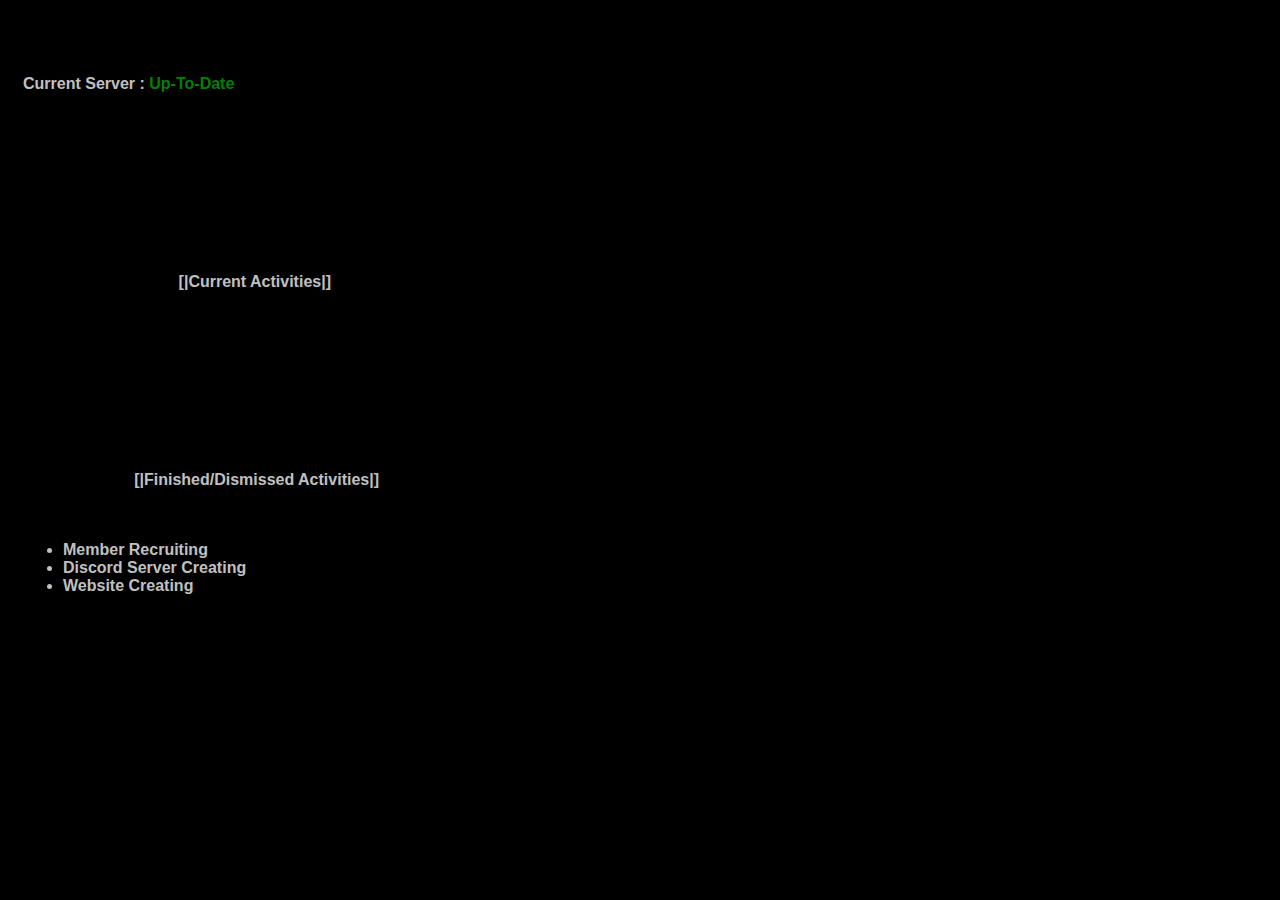
==== commit ee2a49f2: "Batch update" ====
--- a/index.html
+++ b/index.html
@@ -56,4 +56,4 @@
 
 
 
-<div data-silex-type="text" class="editable-style silex-id-1542405954074-3 text-element" style=""><div class="silex-element-content normal">&nbsp; &nbsp; &nbsp; &nbsp; &nbsp; &nbsp; &nbsp; &nbsp; &nbsp; &nbsp; &nbsp;<div><br></div><div style="color: rgb(64, 128, 128);"><div><br></div><div><br></div><div>&nbsp; &nbsp; &nbsp; &nbsp; &nbsp; &nbsp; &nbsp; |Current Activities|</div><div><br></div><div><br></div><div><br></div><div><br></div><div><br></div><div><br></div><div><br></div><div><br></div><div>&nbsp; &nbsp; &nbsp; &nbsp; &nbsp; &nbsp; &nbsp; &nbsp;|Past Activities|</div><div><ul><li>Member Recruitment</li></ul></div></div></div></div><div data-silex-type="container" class="editable-style silex-id-1542408802712-2 container-element" style=""></div><div data-silex-type="text" class="editable-style silex-id-1542408821247-3 text-element" style=""><div class="silex-element-content normal"><b><span style="color: rgb(192, 192, 192);">Server Status : <span style="color: rgb(0, 255, 0);"><span style="color: rgb(192, 192, 192);"><span style="color: rgb(64, 128, 128);">Up-To-Date</span></span></span></span></b><span style="color: rgb(192, 192, 192);"></span><div><b><span style="color: rgb(192, 192, 192);"><span style="color: rgb(0, 255, 0);"><br></span></span></b></div><div><b><span style="color: rgb(192, 192, 192);"><span style="color: rgb(192, 192, 192);">Current Server : <span style="color: rgb(64, 128, 128);">SBBC (localhost (horsemen)</span></span></span></b></div><div><b><span style="color: rgb(192, 192, 192);"><span style="color: rgb(192, 192, 192);"><br></span></span></b></div><div style="color: rgb(192, 192, 192);"><b>Server Connection : <span style="color: rgb(64, 128, 128);">Good</span></b></div><div style="color: rgb(192, 192, 192);"><b><br></b></div><div style="color: rgb(192, 192, 192);"><b>Network Connection : <span style="color: rgb(64, 128, 128);">Good</span></b></div><div style="color: rgb(192, 192, 192);"><b><br></b></div><div style="color: rgb(192, 192, 192);"><b>Local Connection : <span style="color: rgb(64, 128, 128);">Good</span></b></div><div style="color: rgb(192, 192, 192);"><b><br></b></div><div style="color: rgb(192, 192, 192);"><b>Over-All Statistics : <span style="color: rgb(64, 128, 128);">Good</span></b></div></div></div></body></html>+<div data-silex-type="text" class="editable-style silex-id-1542411470328-0 text-element" style=""><div class="silex-element-content normal"><div><b><br></b></div><div><b><br></b></div><div><b><br></b></div><b><span style="color: rgb(192, 192, 192);">Current Server :</span> <span style="color: rgb(0, 128, 0);">Up-To-Date</span></b><div><b><br></b></div><div><b><br></b></div><div><b><br></b></div><div><b><br></b></div><div><b><br></b></div><div><b><br></b></div><div><b><br></b></div><div><b><br></b></div><div><b><br></b></div><div><b><br></b></div><div><b>&nbsp; &nbsp; &nbsp; &nbsp; &nbsp; &nbsp; &nbsp; &nbsp; &nbsp; &nbsp; &nbsp; &nbsp; &nbsp; &nbsp; &nbsp; &nbsp; &nbsp; &nbsp;<span style="color: rgb(192, 192, 192);">[|Current Activities|]</span></b></div><div><b><br></b></div><div><b><br></b></div><div><b><br></b></div><div><b><br></b></div><div><b><br></b></div><div><b><br></b></div><div><b><br></b></div><div><b><br></b></div><div><b><br></b></div><div><b><br></b></div><div><b>&nbsp; &nbsp; &nbsp; &nbsp; &nbsp; &nbsp; &nbsp; &nbsp; &nbsp; &nbsp; &nbsp; &nbsp; &nbsp;<span style="color: rgb(192, 192, 192);">[|Finished/Dismissed Activities|]</span></b></div><div><b><span style="color: rgb(192, 192, 192);"><br></span></b></div><div><b><span style="color: rgb(192, 192, 192);"><br></span></b></div><div><ul style="color: rgb(192, 192, 192);"><li><b>Member Recruiting</b></li><li><b>Discord Server Creating</b></li><li><b>Website Creating</b></li></ul></div></div></div></body></html>--- a/css/styles.css
+++ b/css/styles.css
@@ -1,5 +1,4 @@
 
 
-.body-initial {background-color: transparent;}.silex-id-1542405954074-3 {top: 0px; left: 0px; width: 1419px; min-height: 1105px; background-color: rgba(0,0,0,1);}.silex-id-1542408802712-2 {width: 20px; background-color: rgba(10,10,10,1); min-height: 1505px; top: -37px; left: 292px;}.silex-id-1542408821247-3 {width: 344px; min-height: 274px; top: 7px; left: 319px;}
-
-.text-style-1 p {color: #ff8000; background-color: #ff80ff;}body.silex-runtime {opacity: 1;}
+.body-initial {background-color: rgba(0,0,0,1);}.silex-id-1542411470328-0 {width: 1112px; min-height: 751px; top: 21px; left: 23px; background-color: transparent;}
+body.silex-runtime {opacity: 1;}
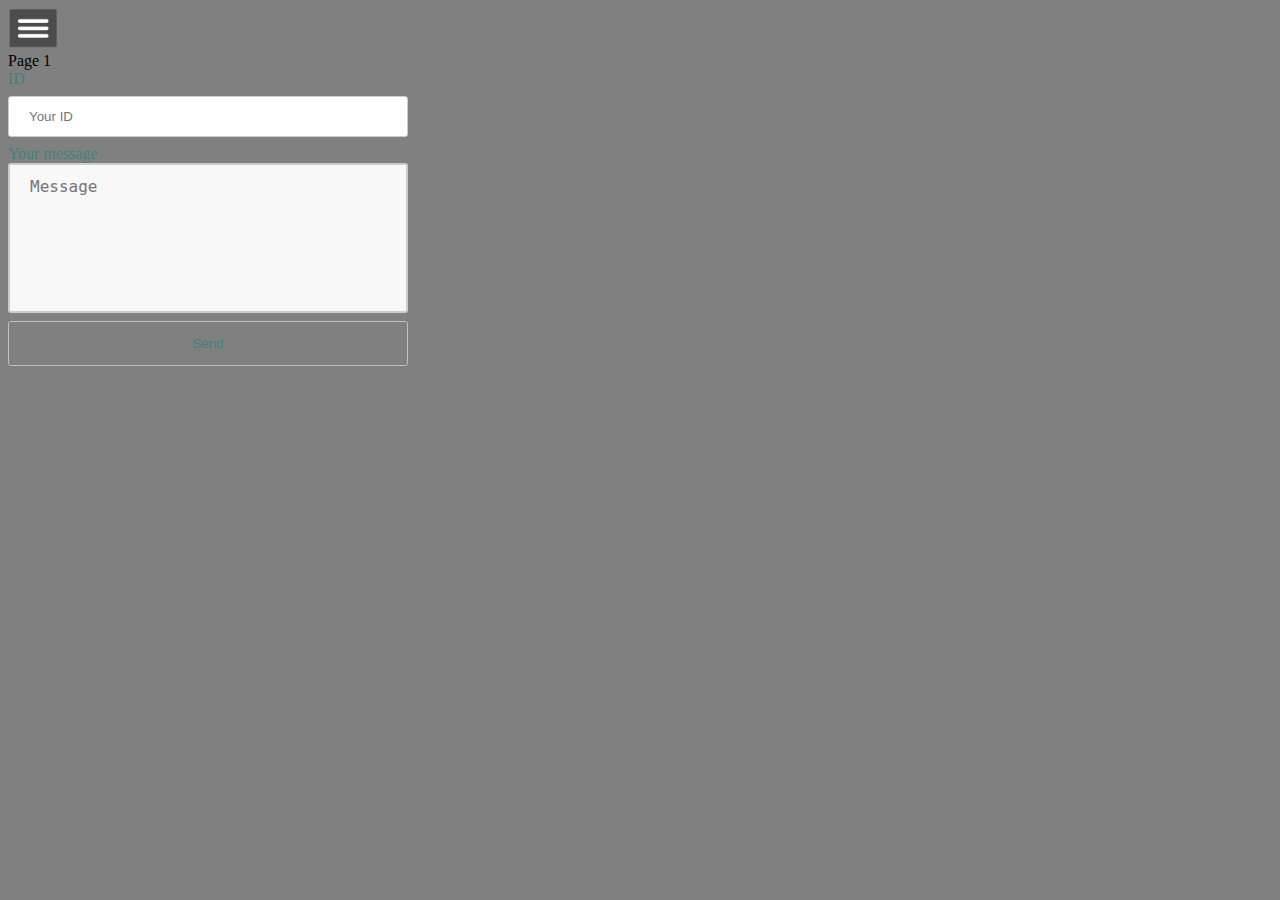
==== commit bc94e33b: "Create index.html" ====
--- a/index.html
+++ b/index.html
@@ -4,26 +4,26 @@
     <!-- leave this for stats and Silex version check -->
     <meta name="generator" content="Silex v2.2.7">
     <!-- End of generator meta tag -->
-    <script type="text/javascript" src="js/jquery.js"></script>
-    <script type="text/javascript" src="js/jquery-ui.js"></script>
-    <script type="text/javascript" src="js/pageable.js"></script>
-    <script type="text/javascript" src="js/front-end.js"></script>
-    <link rel="stylesheet" href="css/normalize.css">
-    <link rel="stylesheet" href="css/front-end.css">
+    <script type="text/javascript" src="https://editor.silex.me/static/2.7/jquery.js" data-silex-static=""></script>
+    <script type="text/javascript" src="https://editor.silex.me/static/2.7/jquery-ui.js" data-silex-static=""></script>
+    <script type="text/javascript" src="https://editor.silex.me/static/2.7/pageable.js" data-silex-static=""></script>
+    <script type="text/javascript" src="https://editor.silex.me/static/2.7/front-end.js" data-silex-static=""></script>
+    <link rel="stylesheet" href="https://editor.silex.me/static/2.7/normalize.css" data-silex-static="">
+    <link rel="stylesheet" href="https://editor.silex.me/static/2.7/front-end.css" data-silex-static="">
+
+    <style type="text/css" class="silex-style"></style>
+    <script type="text/javascript" class="silex-script"></script>
+    <style class="silex-inline-styles" type="text/css">.body-initial {background-color: rgba(128,128,128,1);}.silex-id-1542754385529-2 {width: 400px; height: 400px; background-color: transparent; top: 65px; left: 206px;}</style>
+    <title></title>
+    <script type="text/json" class="silex-json-styles">[{"desktop":{"body-initial":{"background-color":"rgba(128,128,128,1)"},"silex-id-1474394621032-2":{"min-height":"600px","background-color":"transparent","width":"1200px","top":"","left":"","height":""},"silex-id-1474394605264-1":{"min-height":"100px","width":"100px","top":"100px","left":"100px"},"silex-id-1474394605263-0":{"min-height":"100px","background-color":"transparent"},"silex-id-1478366444112-0":{"min-height":"100px","background-color":"transparent","width":"1200px","top":"","left":"","height":""},"silex-id-1478366450713-2":{"min-height":"100px","background-color":"transparent","width":"1200px","top":"","left":"","height":""},"silex-id-1542754385529-2":{"width":"400px","height":"400px","background-color":"transparent","top":"65px","left":"206px"}},"mobile":{},"prodotypeData":{"component":{"silex-id-1542754385529-2":{"name":"form1","templateName":"form","buttonTextColor":"#408080","buttonBackgroundColor":"#808080","buttonBorderColor":"#c0c0c0","labelTextColor":"#408080","field1":true,"label1":"ID","placeholder1":"Your ID","field2":false,"placeholder3":"Message","sendTo":"ligmaholder@gmail.com"}},"style":{"all-style":{"className":"all-style","templateName":"text","displayName":"All style","styles":{"desktop":{"normal":{"className":"all-style","pseudoClass":"normal"}}}}}}}]</script>
 
     
-    <script type="text/javascript" class="silex-script"></script>
-    
-    <title></title>
-    
+<style class="silex-prodotype-style" type="text/css" data-style-id="all-style"></style><meta name="viewport" content="width=device-width, initial-scale=1, maximum-scale=2.2" data-silex-viewport=""><meta name="publicationPath" content="{&quot;absPath&quot;:&quot;/ce/github/get/Website&quot;,&quot;isDir&quot;:true,&quot;mime&quot;:&quot;application/octet-stream&quot;,&quot;name&quot;:&quot;Website&quot;,&quot;folder&quot;:&quot;&quot;,&quot;path&quot;:&quot;Website&quot;,&quot;service&quot;:&quot;github&quot;,&quot;url&quot;:&quot;https://editor.silex.me/ce/github/get/Website&quot;}"><!-- Silex HEAD tag do not remove -->
+    <!-- End of Silex HEAD tag do not remove --></head>
 
-    
-<meta name="viewport" content="width=device-width, initial-scale=1, maximum-scale=2.2" data-silex-viewport=""><!-- Silex HEAD tag do not remove -->
-    <!-- End of Silex HEAD tag do not remove --><link href="css/styles.css" rel="stylesheet" type="text/css"><style>body { opacity: 0; transition: .25s opacity ease; }</style></head>
-
-<body class="body-initial all-style enable-mobile silex-runtime silex-published" data-silex-type="container">
+<body data-silex-id="body-initial" class="body-initial all-style enable-mobile silex-runtime" data-silex-type="container">
     <div class="silex-pages">
-        <div data-silex-type="image" class="editable-style silex-id-hamburger-menu image-element menu-button prevent-draggable prevent-resizable">
+        <div data-silex-type="image" class="editable-style silex-id-hamburger-menu image-element menu-button prevent-draggable prevent-resizable" data-silex-id="silex-id-hamburger-menu">
             <img alt="open mobile menu" src="[data-uri]" class="silex-element-content">
         </div>
 
@@ -56,4 +56,22 @@
 
 
 
-<div data-silex-type="text" class="editable-style silex-id-1542411470328-0 text-element" style=""><div class="silex-element-content normal"><div><b><br></b></div><div><b><br></b></div><div><b><br></b></div><b><span style="color: rgb(192, 192, 192);">Current Server :</span> <span style="color: rgb(0, 128, 0);">Up-To-Date</span></b><div><b><br></b></div><div><b><br></b></div><div><b><br></b></div><div><b><br></b></div><div><b><br></b></div><div><b><br></b></div><div><b><br></b></div><div><b><br></b></div><div><b><br></b></div><div><b><br></b></div><div><b>&nbsp; &nbsp; &nbsp; &nbsp; &nbsp; &nbsp; &nbsp; &nbsp; &nbsp; &nbsp; &nbsp; &nbsp; &nbsp; &nbsp; &nbsp; &nbsp; &nbsp; &nbsp;<span style="color: rgb(192, 192, 192);">[|Current Activities|]</span></b></div><div><b><br></b></div><div><b><br></b></div><div><b><br></b></div><div><b><br></b></div><div><b><br></b></div><div><b><br></b></div><div><b><br></b></div><div><b><br></b></div><div><b><br></b></div><div><b><br></b></div><div><b>&nbsp; &nbsp; &nbsp; &nbsp; &nbsp; &nbsp; &nbsp; &nbsp; &nbsp; &nbsp; &nbsp; &nbsp; &nbsp;<span style="color: rgb(192, 192, 192);">[|Finished/Dismissed Activities|]</span></b></div><div><b><span style="color: rgb(192, 192, 192);"><br></span></b></div><div><b><span style="color: rgb(192, 192, 192);"><br></span></b></div><div><ul style="color: rgb(192, 192, 192);"><li><b>Member Recruiting</b></li><li><b>Discord Server Creating</b></li><li><b>Website Creating</b></li></ul></div></div></div></body></html>+<div data-silex-type="html" class="editable-style silex-id-1542754385529-2 html-element silex-component silex-component-form silex-use-height-not-minheight" data-silex-id="silex-id-1542754385529-2" style=""><div class="silex-element-content"><form id="id_1542754541655_933" action="https://formspree.io/ligmaholder@gmail.com" method="POST">
+  
+  <div>
+    <label for="field1">ID</label>
+    <input type="text" required="" id="field1" name="field1" placeholder="Your ID">
+  </div>
+  
+  
+  
+  <div class="fill-vertical">
+    <label for="field3">Your message</label>
+    <textarea required="" id="field3" name="field3" placeholder="Message"></textarea>
+  </div>
+  
+  <input type="submit" value="Send">
+</form>
+<style>#id_1542754541655_933 input[type=text], select {width: 100%; padding: 12px 20px; margin: 8px 0; display: inline-block; border: 1px solid #ccc; border-radius: 3px; box-sizing: border-box;}#id_1542754541655_933 input[type=submit] {width: 100%; background-color: #808080; color: #408080; padding: 14px 20px; margin: 8px 0; border: 1px solid #c0c0c0; border-radius: 3px; cursor: pointer;}#id_1542754541655_933 label {color: #408080;}#id_1542754541655_933 .fill-vertical {flex: 1 1 auto; display: flex; flex-direction: column;}#id_1542754541655_933 .fill-vertical textarea {flex: 1 1 auto; width: 100%; height: 150px; padding: 12px 20px; box-sizing: border-box; border: 2px solid #ccc; border-radius: 3px; background-color: #f8f8f8; font-size: 16px; resize: none;}#id_1542754541655_933 {border-radius: 3px; display: flex; flex-direction: column; justify-content: space-between; height: 100%;}</style>
+
+</div></div></body></html>